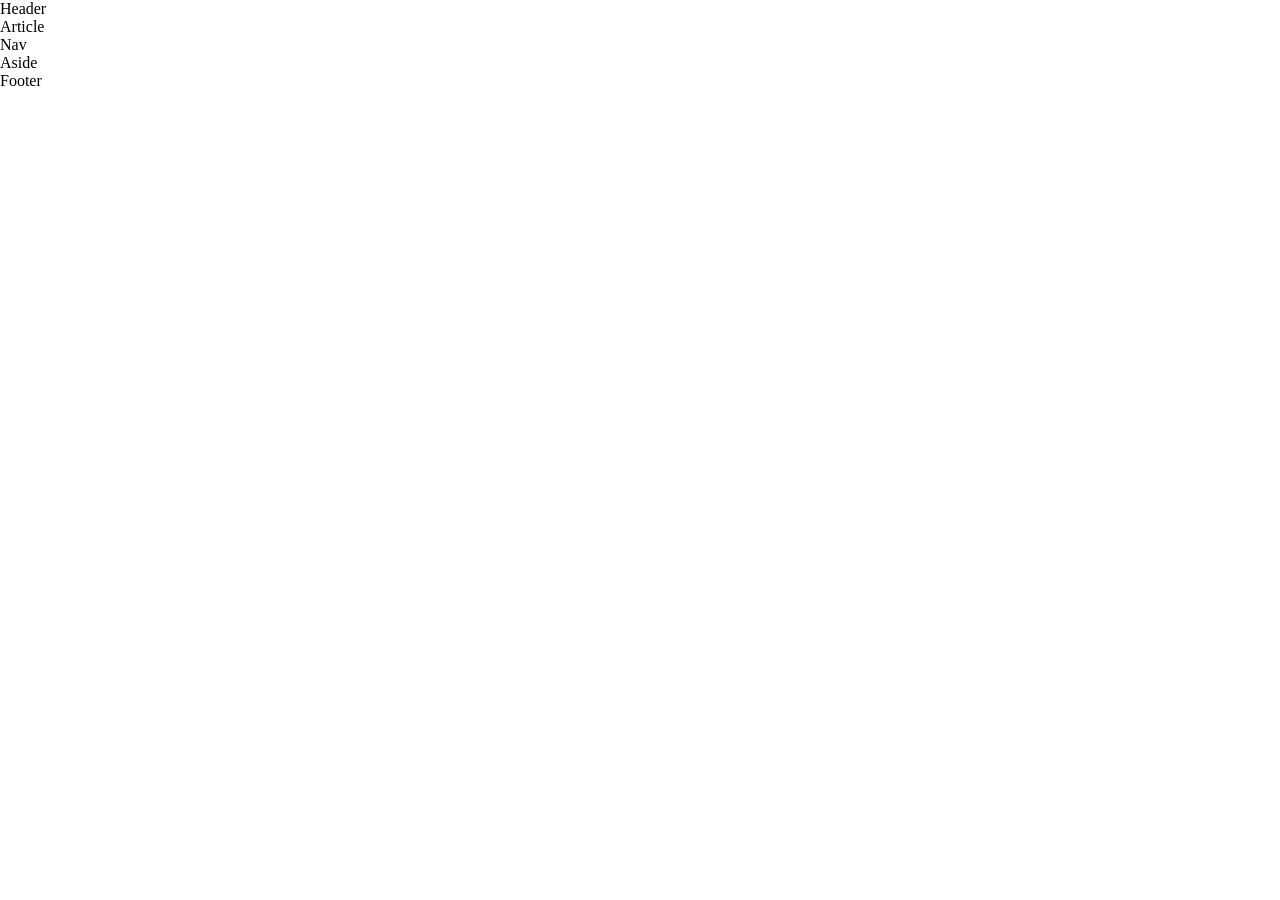
==== index.html @ fb7c6f51 "basic html css" ====
<!doctype html>
<title>Spa</title>
<link rel="stylesheet" href="css/style.css">


<body>
    <header>Header</header>
    <div id="main">
        <article>Article</article>
        <nav>Nav</nav>
        <aside>Aside</aside>
    </div>
    <footer>Footer</footer>
</body>
---- css/style.css ----
body {
    margin: 0;
    padding: 0;
}

.header {
    width: 100%;
    height: 400px;
    background-color: blue;
}
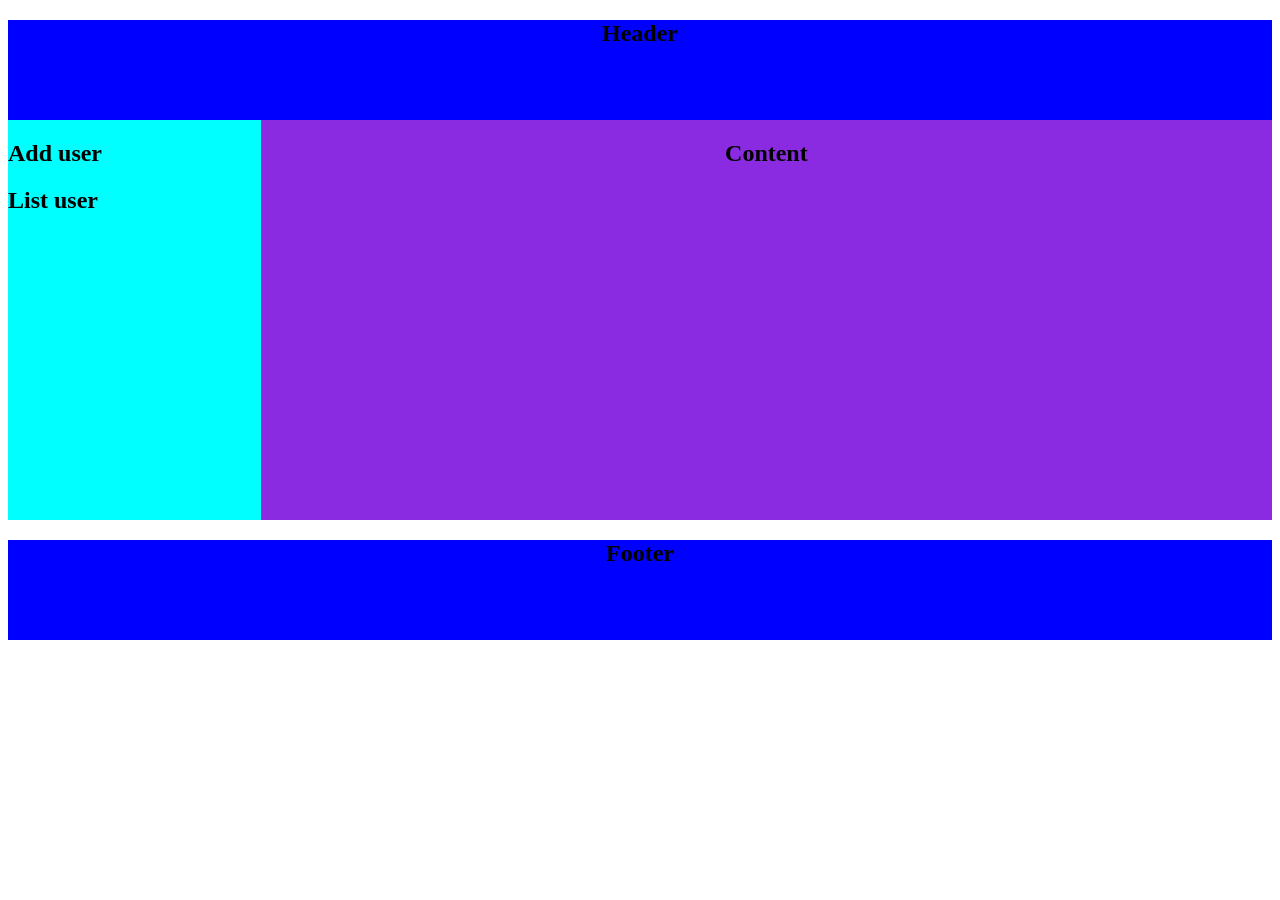
==== commit c93440db: "test working" ====
--- a/index.html
+++ b/index.html
@@ -4,11 +4,20 @@
 
 
 <body>
-    <header>Header</header>
-    <div id="main">
-        <article>Article</article>
-        <nav>Nav</nav>
-        <aside>Aside</aside>
+
+    <div class="header">
+        <h2>Header</h2>
     </div>
-    <footer>Footer</footer>
+    <div class=" container">
+        <div class="sidebar">
+            <h2>Add user</h2>
+            <h2>List user</h2>
+        </div>
+        <div class="content">
+            <h2>Content</h2>
+        </div>
+    </div>
+    <div class="footer">
+        <h2>Footer</h2>
+    </div>
 </body>
--- a/css/style.css
+++ b/css/style.css
@@ -1,10 +1,38 @@
-body {
-    margin: 0;
-    padding: 0;
-}
+ * {
+     box-sizing: border-box;
+ }
 
-.header {
-    width: 100%;
-    height: 400px;
-    background-color: blue;
-}+
+
+ .header {
+     width: 100%;
+     height: 100px;
+     background-color: blue;
+     text-align: center;
+ }
+
+ .container {
+     display: flex;
+     flex-direction: row;
+
+ }
+
+ .sidebar {
+     width: 20%;
+     height: 400px;
+     background-color: aqua;
+ }
+
+ .content {
+     width: 80%;
+     height: 400px;
+     background-color: blueviolet;
+     text-align: center;
+ }
+
+ .footer {
+     width: 100%;
+     height: 100px;
+     background-color: blue;
+     text-align: center;
+ }
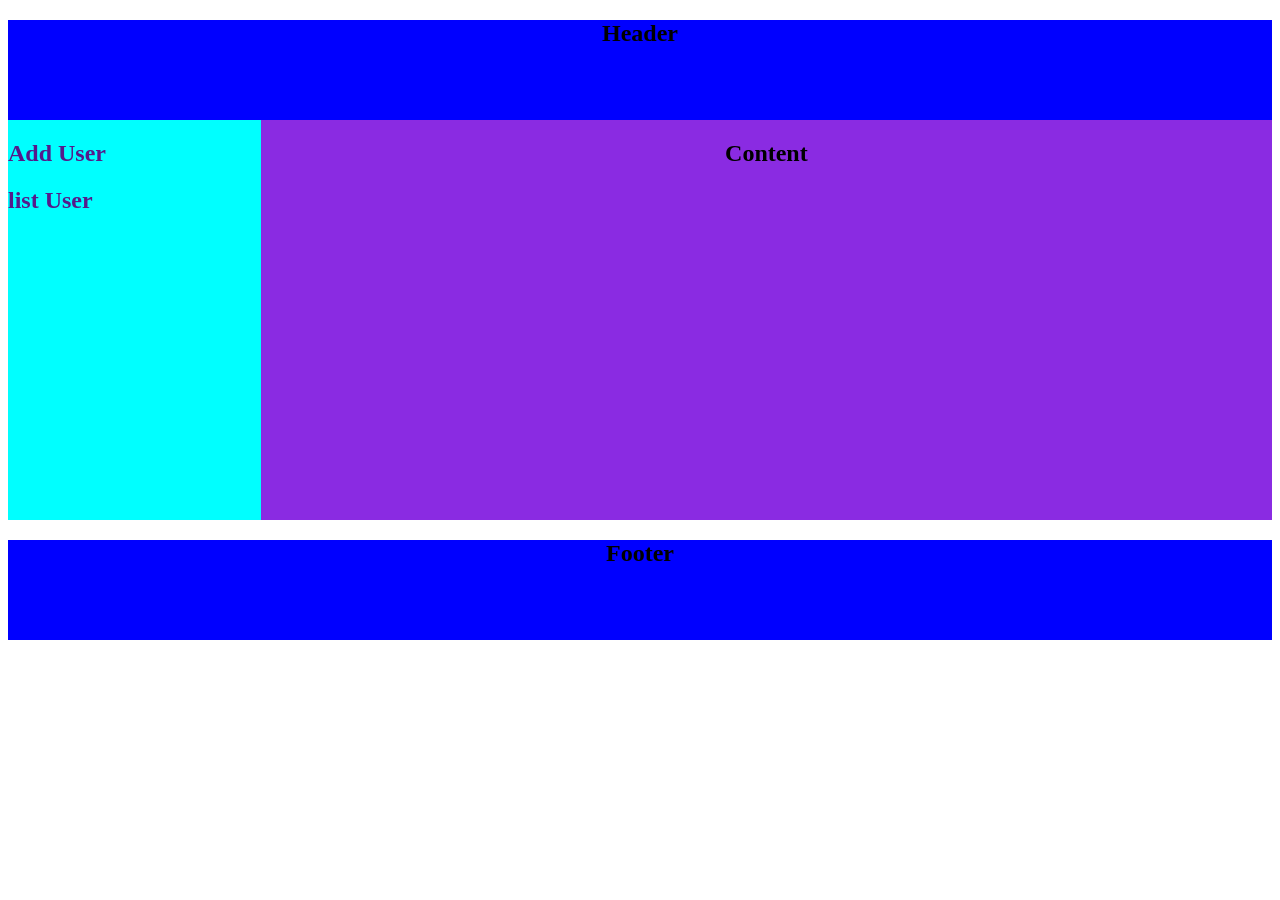
==== commit d67f48e5: "ancor tag added" ====
--- a/index.html
+++ b/index.html
@@ -10,8 +10,12 @@
     </div>
     <div class=" container">
         <div class="sidebar">
-            <h2>Add user</h2>
-            <h2>List user</h2>
+            <a href="">
+                <h2>Add User</h2>
+            </a>
+            <a href="">
+                <h2>list User</h2>
+            </a>
         </div>
         <div class="content">
             <h2>Content</h2>
--- a/css/style.css
+++ b/css/style.css
@@ -35,4 +35,8 @@
      height: 100px;
      background-color: blue;
      text-align: center;
+ }
+
+ a {
+     text-decoration: none;
  }
